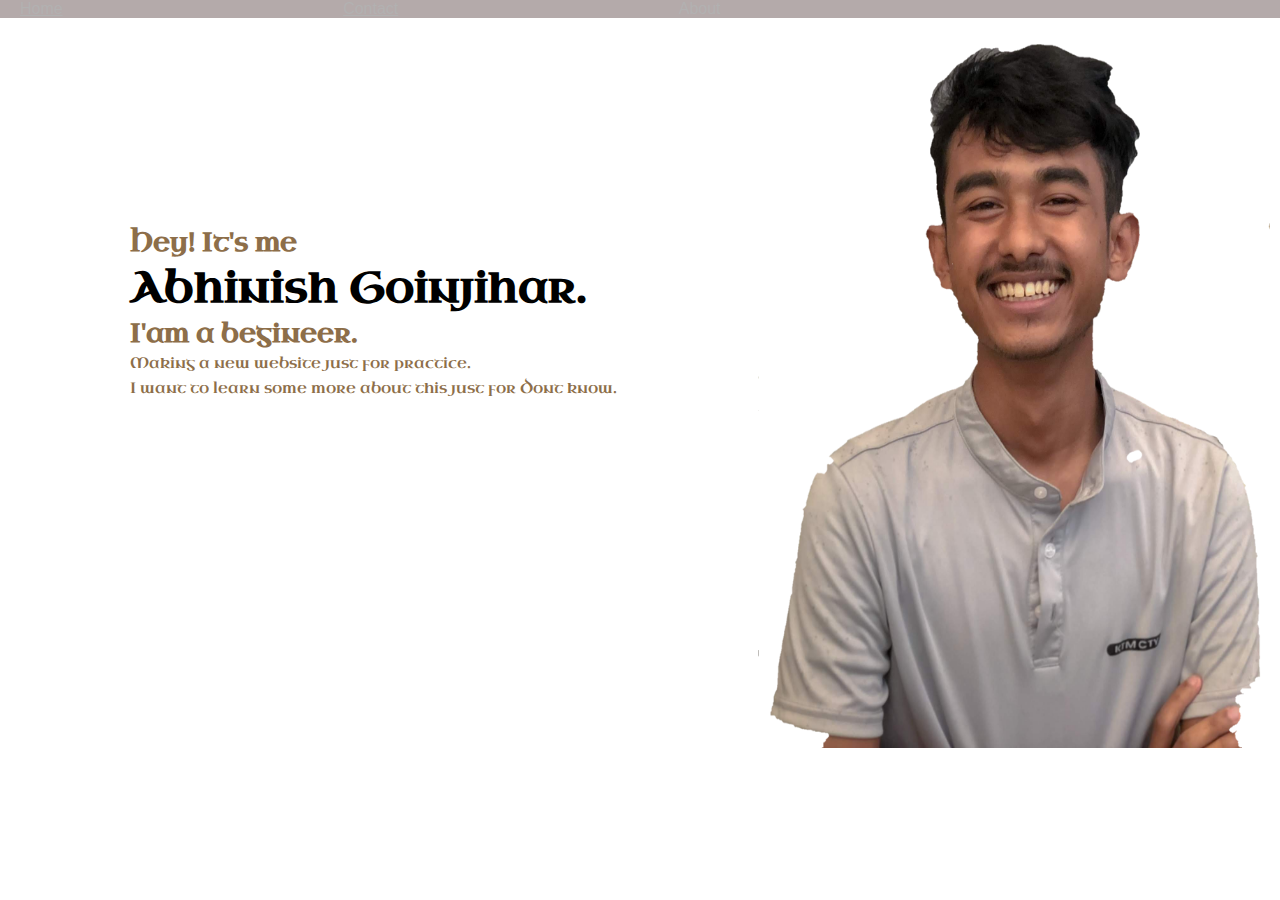
==== index.html @ bcc312ae "Add files via upload" ====
<!DOCTYPE html>
<html lang="en">
<head>
    <title>classic</title>
    <link rel="stylesheet" type="text/css" href="style.css">
    <link href="https://fonts.googleapis.com/css?family=Martel+Sans|Uncial+Antiqua&display=swap" rel="stylesheet">
</head>
<body>
    <nav class="navi">
        <div class="menu">
            <ul class="main-nav">
                <li class="active"><a href="html.html">Home</a></li>
                <li><a href="che.html">Contact</a></li>
                <li>About</li>
            </ul>
        </div> 
    </nav>
    <div>
        <!-- <ul><li class=logo><img src="insta.png"></li></ul> -->
    </div>
        
     <div class="me">  
         <div class="info">
            <h3>Hey! It's me </h3>
            <h1><span class="color">Abhinish Goinjihar.</span></h1>
            <h3>I'am a begineer.</h3>
            <p>Making a new website just for practice.<br> I want to learn some more about this just for Dont know.</p>
         </div>
    </div>
    <div class="melogo">
        <img src="me.png">
    </div>
</body>
</html>
---- style.css ----
*{
    margin: 0;
    padding: 0;
    
}

body{
    background-color:white;
    /* color: white; */
    font-family: sans-serif;


}

.navi{
    background-color:rgb(180, 170, 170);
}


.main-nav li a{
    display: inline;
    list-style: none;
    color: #b2b1b1;
   


}

.menu ul li{
    display: inline;
    list-style: none;
    margin-left:40px;
    margin: 0 20px;
    color: #b2b1b1;
    cursor: pointer;
    margin-right: 20%;
}

.logo img{
    width: 30px;
    margin-bottom: -7Spx;
    margin-right: 48px;
}

.me{
    width: 80%;
    height: 70%;
    top: 25%;
    left: 130px;
    position: absolute;
    font-family: 'Uncial Antiqua', cursive;

}

.info{
    width: 50%;
    float: left;
}


.info h3{
    font-size: 26px;
    width: 600px;
    color: rgb(141, 110, 73);
}


.info h1{
    font-size: 43px;
    width: 600px;
}


.info p{
    font-size: 15px;
    width: 650px;
    margin: 30px o 30px 40px;
    line-height: 25px;
    color: rgb(141, 110, 73);
}


.melogo img{
    position: absolute;
    right: 10px;
    width: 40vw;
    height: 80vh;
    margin-top: 10px;
}

.color{
    animation: color 0.0001s infinite;

}

@keyframes color{
    0%{color:lightgrey;}
    25%{color:#BCBCBC;}
    50%{color: gray;}
    100%{color:#585858;}
}
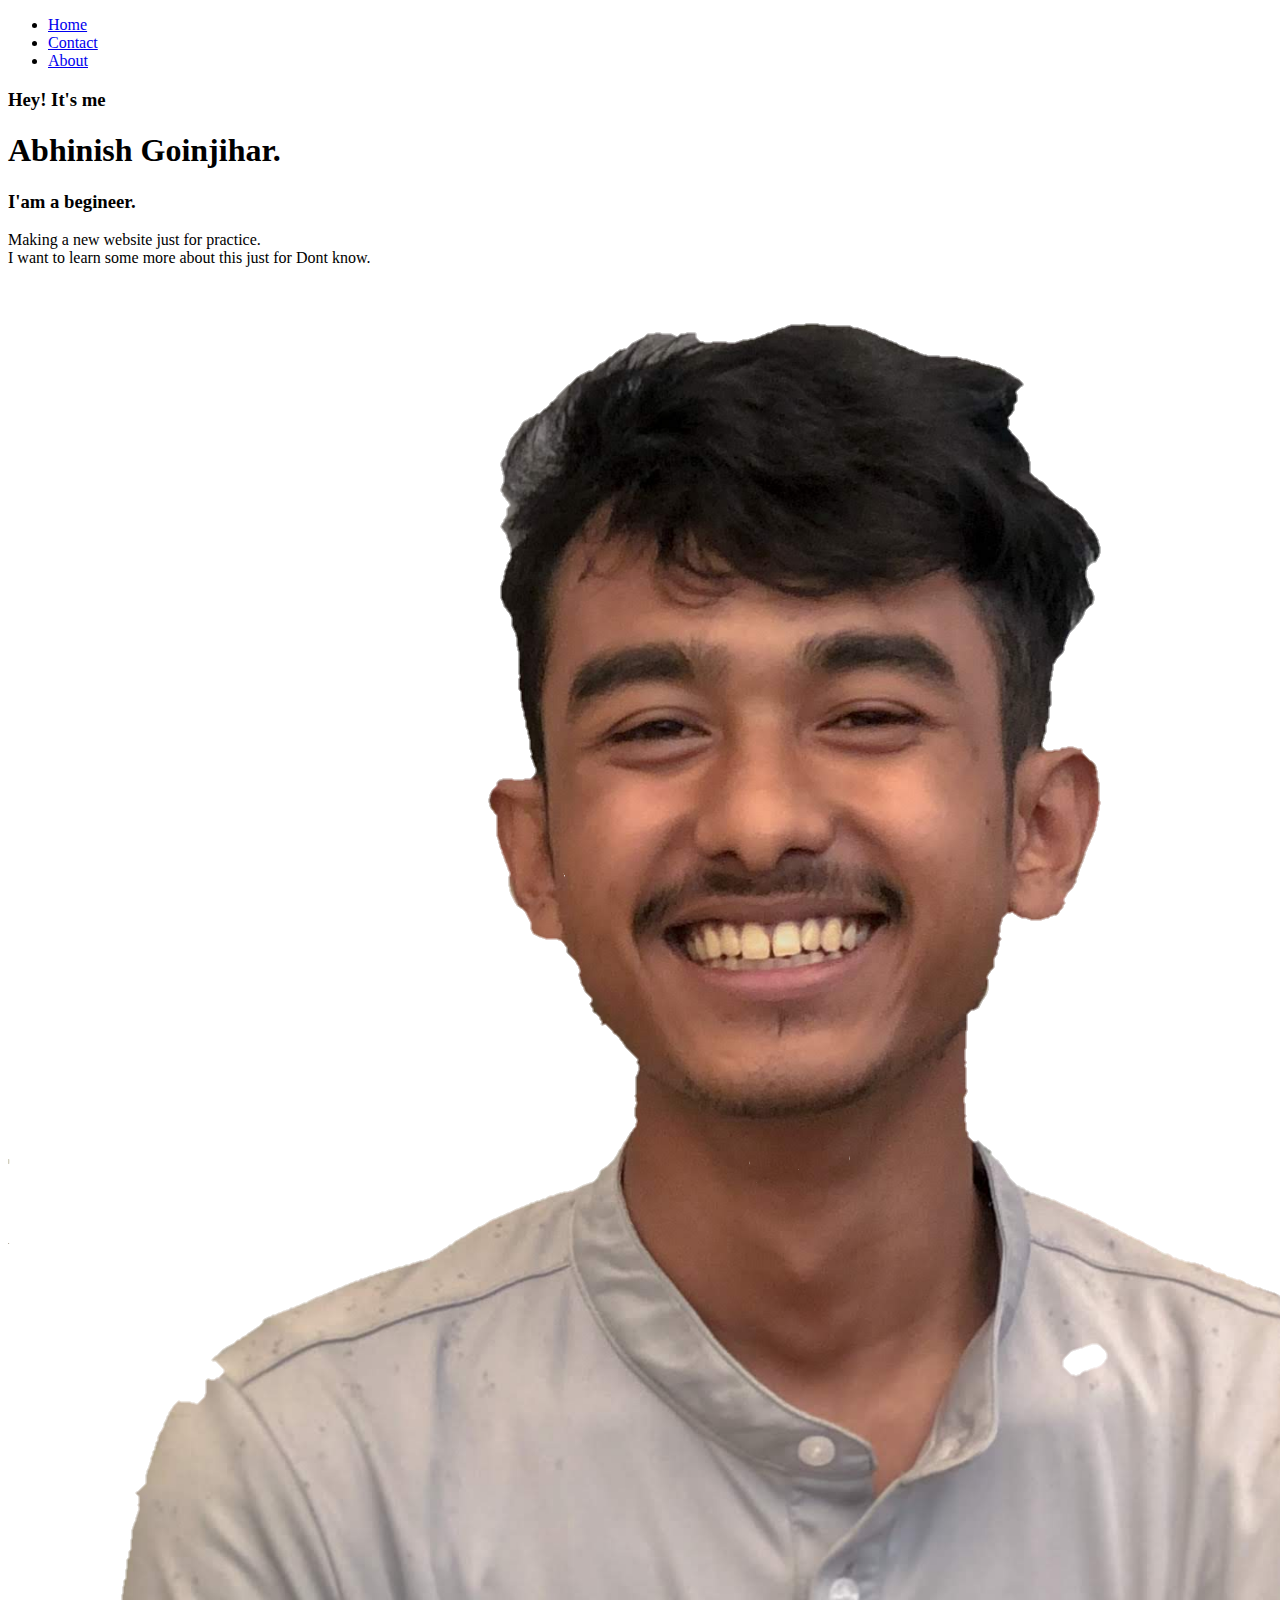
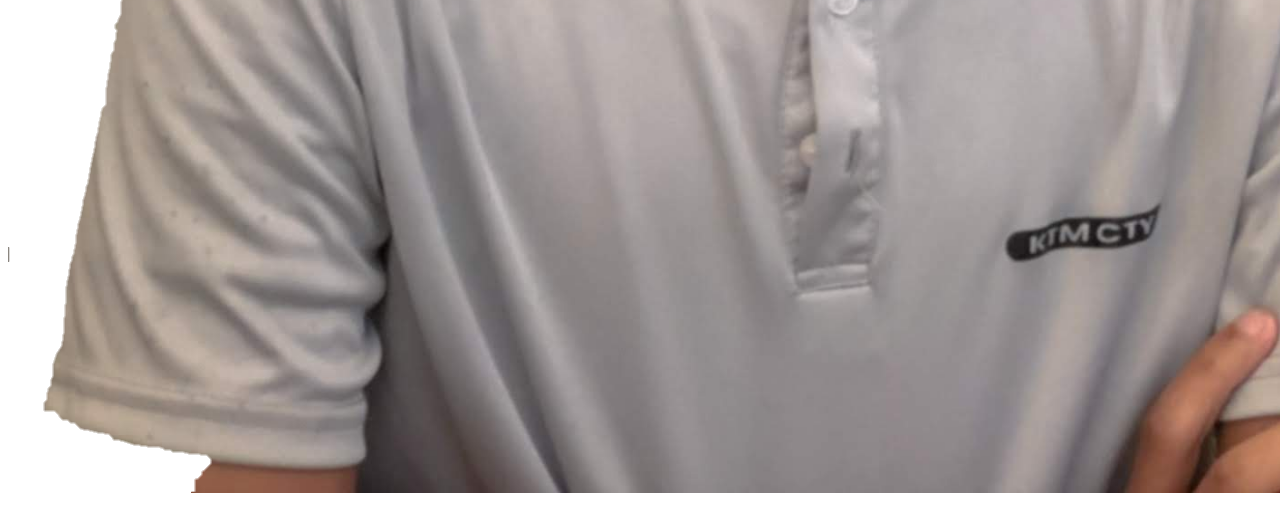
==== commit 635965ad: "Update index.html" ====
--- a/index.html
+++ b/index.html
@@ -1,17 +1,18 @@
 <!DOCTYPE html>
 <html lang="en">
 <head>
-    <title>classic</title>
+    <title>Abhinish Goinjihar</title>
     <link rel="stylesheet" type="text/css" href="style.css">
-    <link href="https://fonts.googleapis.com/css?family=Martel+Sans|Uncial+Antiqua&display=swap" rel="stylesheet">
+    <link href="https://fonts.googleapis.com/css?family=Crete+Round&display=swap" rel="stylesheet">
+
 </head>
 <body>
     <nav class="navi">
         <div class="menu">
             <ul class="main-nav">
-                <li class="active"><a href="html.html">Home</a></li>
+                <li class="active"><a href="index.html">Home</a></li class="active">
                 <li><a href="che.html">Contact</a></li>
-                <li>About</li>
+                <li><a href="#">About</a></li>
             </ul>
         </div> 
     </nav>
@@ -31,4 +32,4 @@
         <img src="me.png">
     </div>
 </body>
-</html>+</html>
